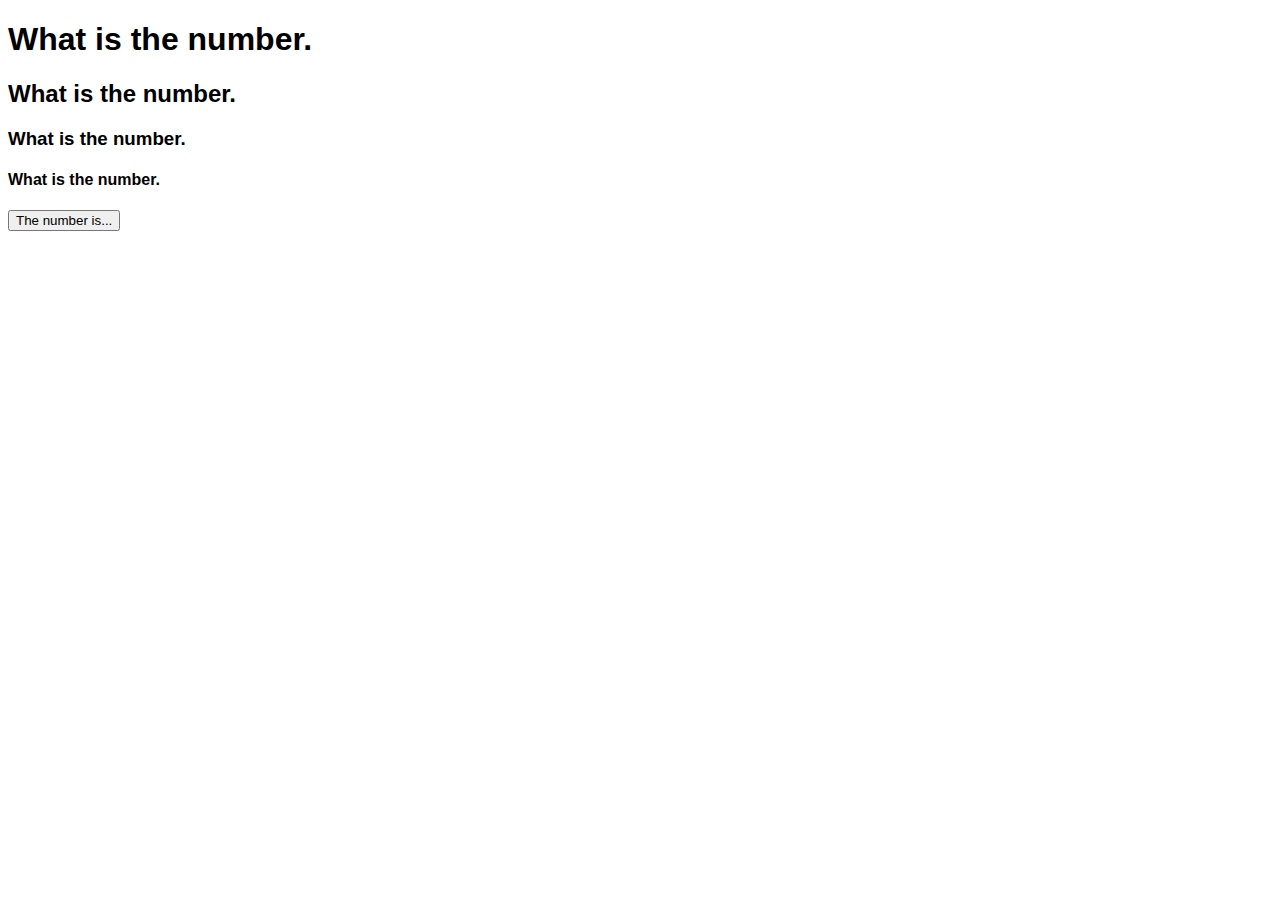
==== 40252/index.html @ 4cbcedf6 "4025240252402524025240252402524025240252402524025240252402524025240252402524025240252402524025240252" ====
<!DOCTYPE html>
<html>
  <head>
    <style media="screen">
      body {
        font-family: sans-serif;
      }
    </style>
    <meta charset="utf-8">
    <title>your funeral pal</title>
    <script src="main.js" charset="utf-8"></script>
  </head>
  <body>
    <h1>What is the number.</h1>
    <!-- The number -->
    <h2>What is the number.</h2>
    <!-- is in -->
    <h3>What is the number.</h3>
    <!-- the URL -->
    <h4>What is the number.</h4>
    <button onclick="attempt()">The number is...</button>
  </body>
</html>
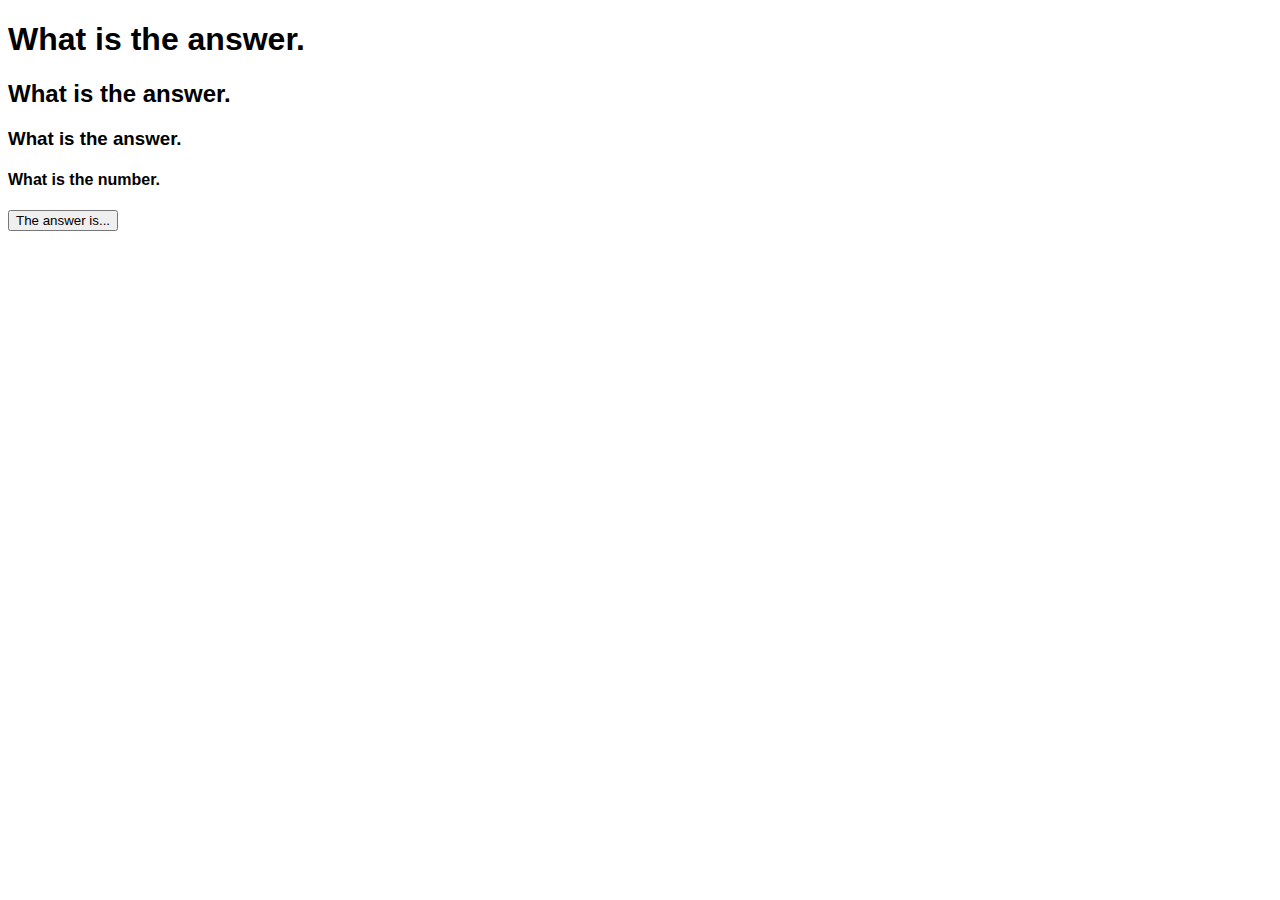
==== commit 285a5650: "40252" ====
--- a/40252/index.html
+++ b/40252/index.html
@@ -7,17 +7,18 @@
       }
     </style>
     <meta charset="utf-8">
-    <title>your funeral pal</title>
+    <title>interest</title>
     <script src="main.js" charset="utf-8"></script>
   </head>
   <body>
-    <h1>What is the number.</h1>
-    <!-- The number -->
-    <h2>What is the number.</h2>
-    <!-- is in -->
-    <h3>What is the number.</h3>
+    <h1>What is the answer.</h1>
+    <!-- The answer -->
+    <h2>What is the answer.</h2>
+    <!-- is NOT in -->
+    <h3>What is the answer.</h3>
     <!-- the URL -->
     <h4>What is the number.</h4>
-    <button onclick="attempt()">The number is...</button>
+    <!-- XD -->
+    <button onclick="attempt()">The answer is...</button>
   </body>
 </html>
